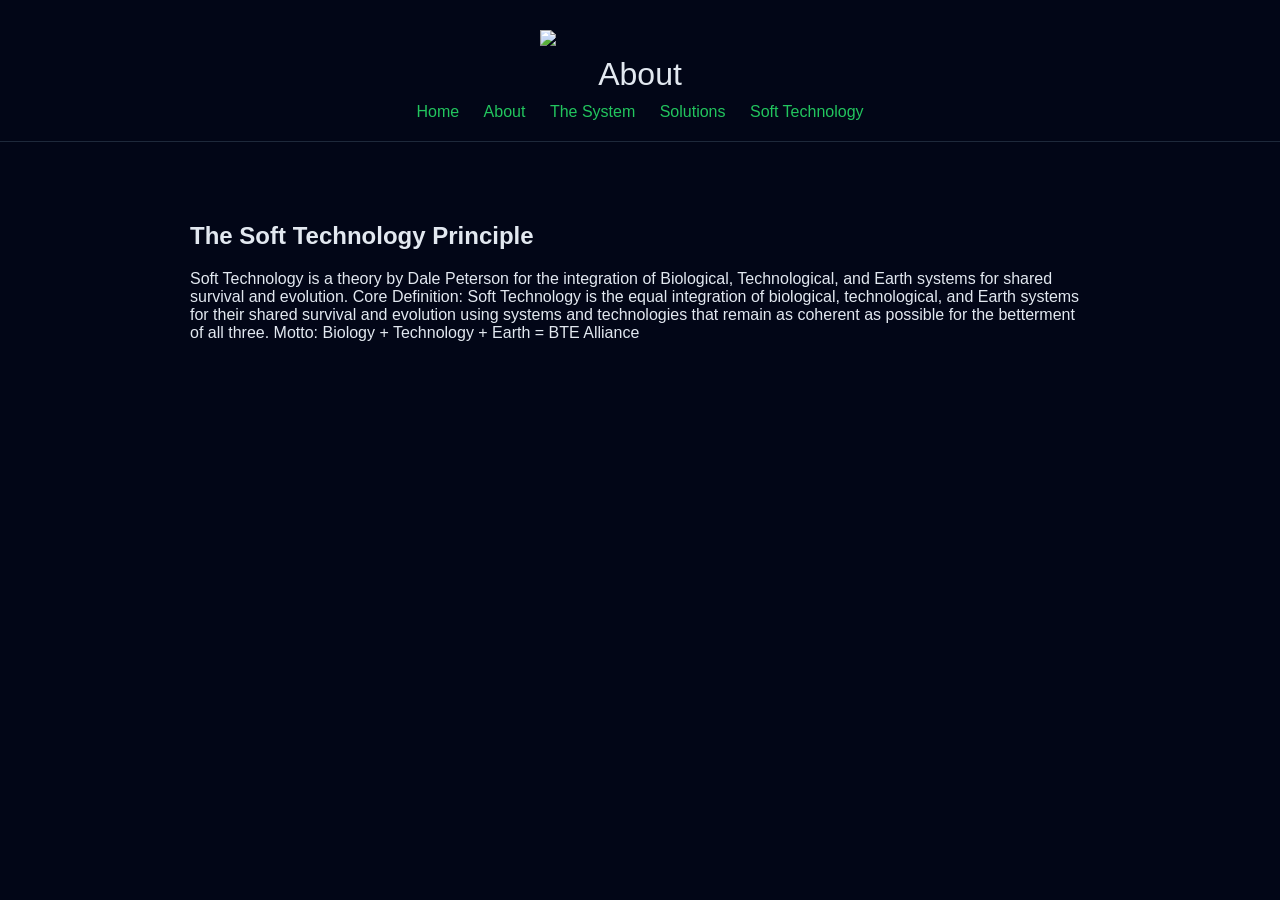
==== about.html @ cab512bc "Add files via upload" ====
<!DOCTYPE html>
<html lang="en">
<head>
    <meta charset="UTF-8">
    <title>About – BTE Alliance</title>
    <link rel="stylesheet" href="style.css">
</head>
<body>

<header>
    <img src="logo.png" class="logo">
    <h1>About</h1>
    <nav>
        <a href="index.html">Home</a>
        <a href="about.html">About</a>
        <a href="system.html">The System</a>
        <a href="solutions.html">Solutions</a>
		<a href="soft-technology.html">Soft Technology</a>
    </nav>
</header>

<section>
    <h2>The Soft Technology Principle</h2>
    <p>Soft Technology is a theory by Dale Peterson for the integration of 
	Biological, Technological, and Earth systems for shared survival and evolution.
Core Definition: Soft Technology is the equal integration of biological,
technological, and Earth systems for their shared survival and
evolution using systems and technologies that remain as coherent as possible for
 the betterment of all three.

Motto:  Biology + Technology + Earth = BTE Alliance


</p>
</section>

</body>
</html>
---- style.css ----
/* ===================================================== */
/* BTE ALLIANCE WEBSITE STYLESHEET */
/* ----------------------------------------------------- */
/* This file controls the visual layout and appearance   */
/* of the website.                                       */
/*                                                       */
/* Design Goals:                                         */
/* - Clean, readable, technical feel                     */
/* - No aggressive styling or distractions               */
/* - Easy to modify and extend                           */
/* ===================================================== */


/* ===================================================== */
/* BASE PAGE SETTINGS */
/* ===================================================== */

body {
    font-family: Arial, sans-serif;   /* simple, readable font */
    margin: 0;                        /* remove browser default margins */
    background: #020617;              /* dark background */
    color: #e2e8f0;                   /* light text */
}


/* ===================================================== */
/* HEADER (TOP OF PAGE) */
/* ===================================================== */

header {
    text-align: center;               /* center all header content */
    padding: 20px;
    border-bottom: 1px solid #1e293b; /* subtle divider line */
}

/* Logo image */
.logo {
    width: 200px;                      /* adjust size if needed orig 80 */
    display: block;
    margin: 10px auto;                /* center horizontally */
}

/* Main title */
header h1 {
    margin: 5px 0;
    font-weight: 500;                 /* not too bold */
}

/* Subtitle */
header p {
    margin: 0;
    color: #94a3b8;                   /* softer gray */
}


/* ===================================================== */
/* NAVIGATION LINKS */
/* ===================================================== */

nav {
    margin-top: 10px;
}

nav a {
    margin: 0 10px;                   /* spacing between links */
    text-decoration: none;            /* remove underline */
    color: #22c55e;                   /* green accent */
    font-weight: 500;
}

/* Hover effect (when mouse is over link) */
nav a:hover {
    text-decoration: underline;
}


/* ===================================================== */
/* GENERAL SECTION SETTINGS */
/* ===================================================== */

section {
    padding: 60px 20px;               /* vertical spacing */
    max-width: 900px;                 /* limit width for readability */
    margin: auto;                     /* center section */
}


/* ===================================================== */
/* HERO SECTION (TOP MESSAGE AREA) */
/* ===================================================== */

.hero {
    display: flex;                    /* use flexbox for layout */
    flex-direction: column;           /* stack items vertically */
    align-items: center;              /* center horizontally */
    text-align: center;               /* center text */
}

/* Main headline */
.hero h2 {
    font-size: 1.8em;                 /* moderate size */
    font-weight: 500;
    margin-bottom: 10px;
}

/* Supporting text */
.hero p {
    font-size: 1em;
    color: #94a3b8;
    margin-bottom: 20px;
}

/* Button container (optional grouping) */
.hero-buttons {
    margin-top: 10px;
}


/* ===================================================== */
/* BUTTON STYLE */
/* ===================================================== */

button {
    padding: 10px 20px;
    background: #22c55e;              /* green */
    border: none;
    border-radius: 4px;
    color: black;
    font-weight: 500;
    cursor: pointer;
}

/* Hover effect */
button:hover {
    background: #16a34a;
}


/* ===================================================== */
/* DIAGRAM SECTION (YOUR INTERACTIVE GRAPHIC AREA) */
/* ===================================================== */

.diagram-section {
    text-align: center;
}

/* Container holds image + clickable overlays */
.diagram-container {
    position: relative;               /* allows absolute positioning inside */
    display: inline-block;
}

/* Diagram image */
.diagram-image {
    max-width: 100%;
    height: auto;
}


/* ===================================================== */
/* AI / TWO TYPES OF TECHNOLOGY SECTION */
/* ===================================================== */

.ai-types {
    display: flex;
    justify-content: center;
    gap: 20px;
    flex-wrap: wrap;                  /* allows stacking on small screens */
}

/* Individual box */
.ai-types div {
    background: #1e293b;
    padding: 20px;
    border-radius: 8px;
    max-width: 300px;
    text-align: center;
}


/* ===================================================== */
/* CALL TO ACTION SECTION */
/* ===================================================== */

.cta {
    text-align: center;
    margin-top: 40px;
}

.cta h2 {
    font-weight: 500;
}


/* ===================================================== */
/* FOOTER */
/* ===================================================== */

footer {
    text-align: center;
    padding: 20px;
    border-top: 1px solid #1e293b;
    color: #94a3b8;
}
/* ========================= */
/* CLICKABLE ZONES OVER IMAGE */
/* ========================= */

/* Base zone (invisible clickable area) */
.zone {
    position: absolute;
    cursor: pointer;
}

/* DEBUG MODE (turn ON to see zones while positioning) */

.zone {
   /* background: rgba(0, 255, 0, 0.25); */ 
}

/* ========================= */
/* POSITION EACH ZONE */
/* YOU CONTROL THESE VALUES */
/* ========================= */

/* Example placeholders — adjust these */

.biology {
    top: 50%; 
    left: 60%;
    width: 30%;
    height: 40%;
}

.technology {
    top: 5%;
    left: 25%;
    width: 50%;
    height: 30%;
}

.earth {
    top: 50%;
    left: 10%;
    width: 30%;
    height: 40%;
}

/* Overlaps (you define these precisely later) */

.bio-tech {
    top: 30%;
    left: 60%;
    width: 20%;
    height: 20%;
}

.tech-earth {
    top: 30%;
    left: 20%;
    width: 20%;
    height: 20%;
}

.bio-earth {
    top: 63%;
    left: 40%;
    width: 20%;
    height: 30%;
}

.all-three {
    top: 47%;
    left: 44%;
    width: 12%;
    height: 15%;
}

/* ========================= */
/* POPUP STYLING */
/* ========================= */

/* Background overlay */
.popup {
    position: fixed;
    top: 0;
    left: 0;
    width: 100%;
    height: 100%;
    background: rgba(0, 0, 0, 0.7);
    display: flex;
    align-items: center;
    justify-content: center;
}

/* Hide popup */
.hidden {
   display: none; 
}

/* Popup content box */
.popup-content {
    background: #1e293b;
    padding: 20px;
    border-radius: 8px;
    max-width: 400px;
    text-align: center;
    color: #e2e8f0;
    border: 1px solid #22c55e;
}
.zone {
    position: absolute;
    z-index: 10;
}

.diagram-image {
    pointer-events: none;
}
/* Enable this section to show boxes*/
/*.zone {
   background: rgba(0, 255, 0, 0.3);
    z-index: 10; */
}
/* ========================= */
/* TECHNOLOGY PAGE COLUMNS */
/* ========================= */

.tech-columns {
    display: flex;
    gap: 40px;
    flex-wrap: wrap;
}

/* Each column */
.column {
    flex: 1;
    min-width: 280px;
}

/* Headings */
.column h3 {
    color: #22c55e;
}
/* ========================= */
/* DIAGRAM INSTRUCTION TEXT */
/* ========================= */

.diagram-instruction {
    text-align: center;
    font-size: 0.99em;
    color: #94a3b8;       /* soft gray */
    margin-bottom: 55px;
}
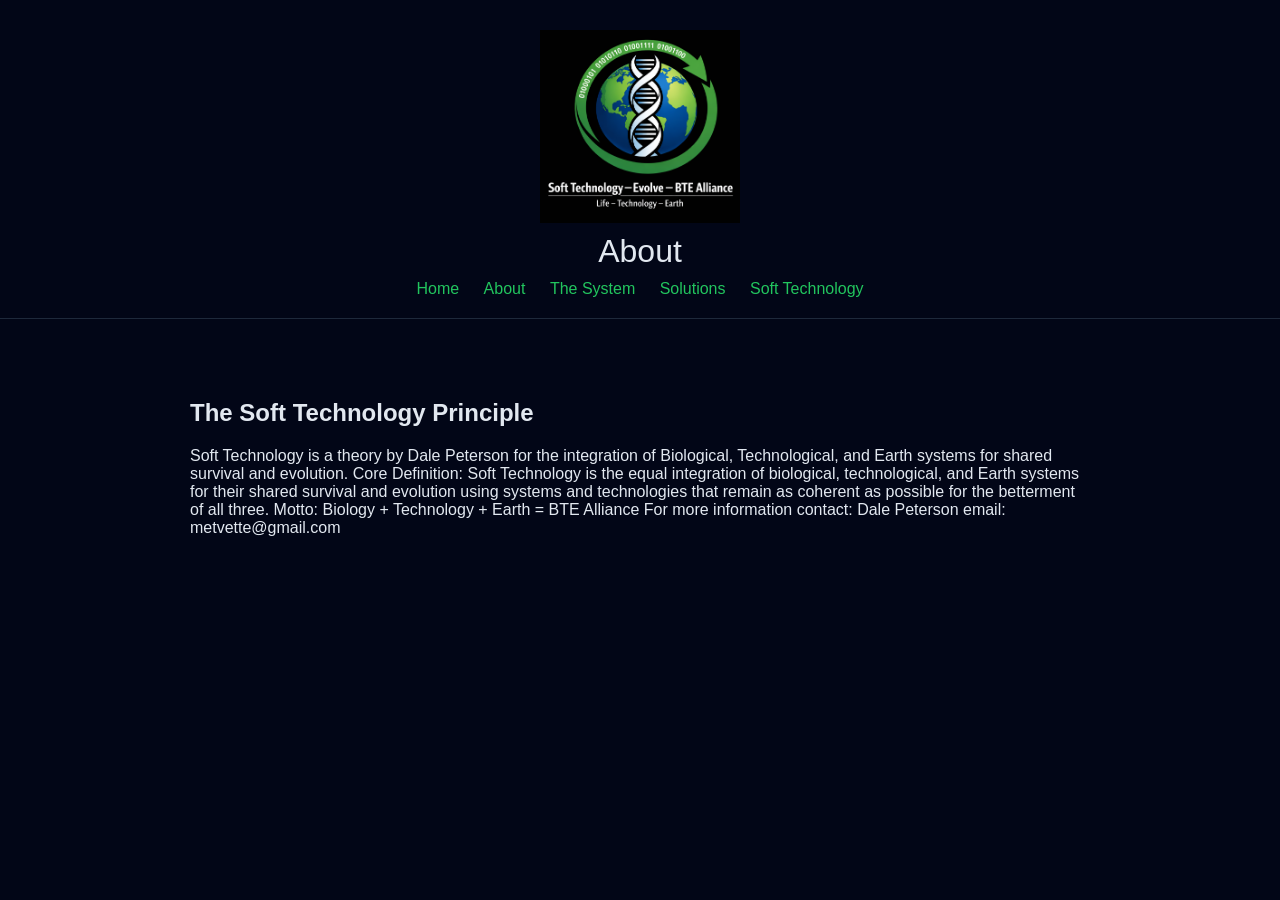
==== commit aecd77a8: "Add files via upload" ====
--- a/about.html
+++ b/about.html
@@ -30,6 +30,10 @@
 
 Motto:  Biology + Technology + Earth = BTE Alliance
 
+For more information contact: 
+Dale Peterson
+email: metvette@gmail.com
+
 
 </p>
 </section>
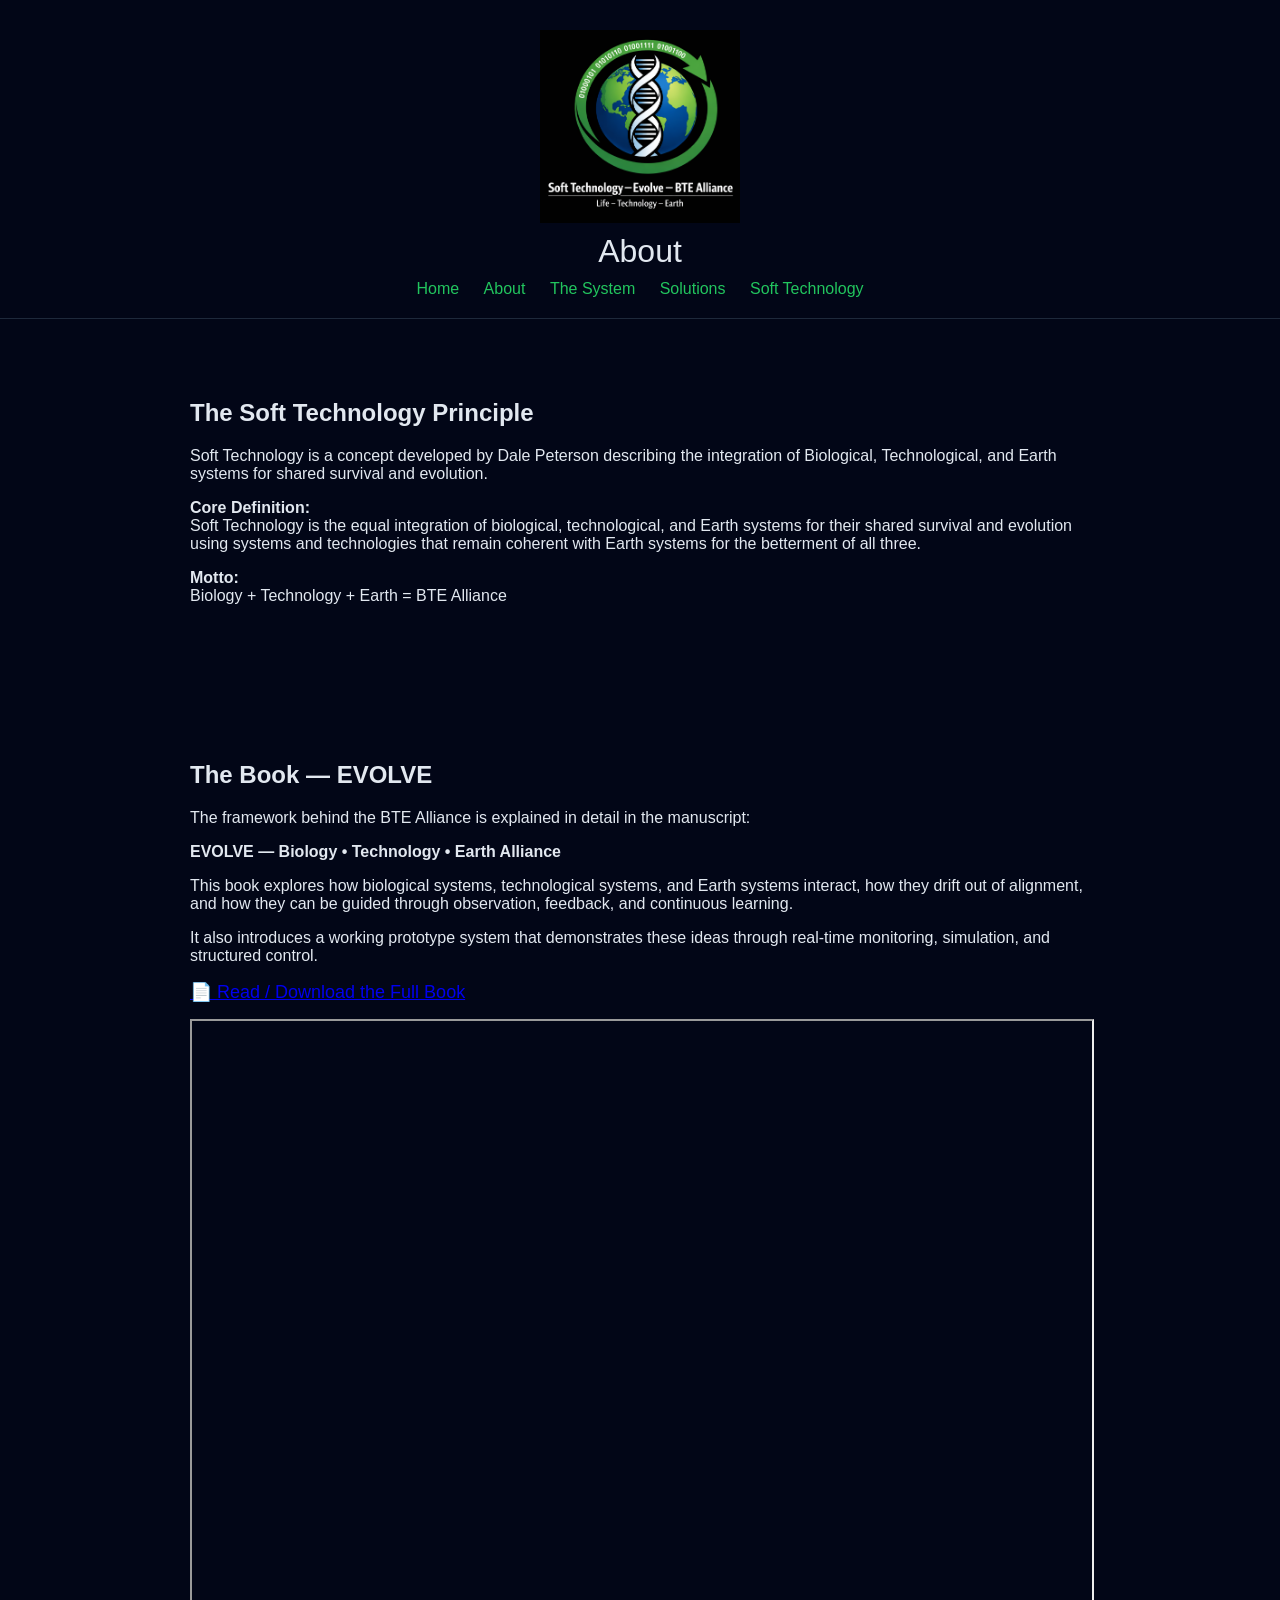
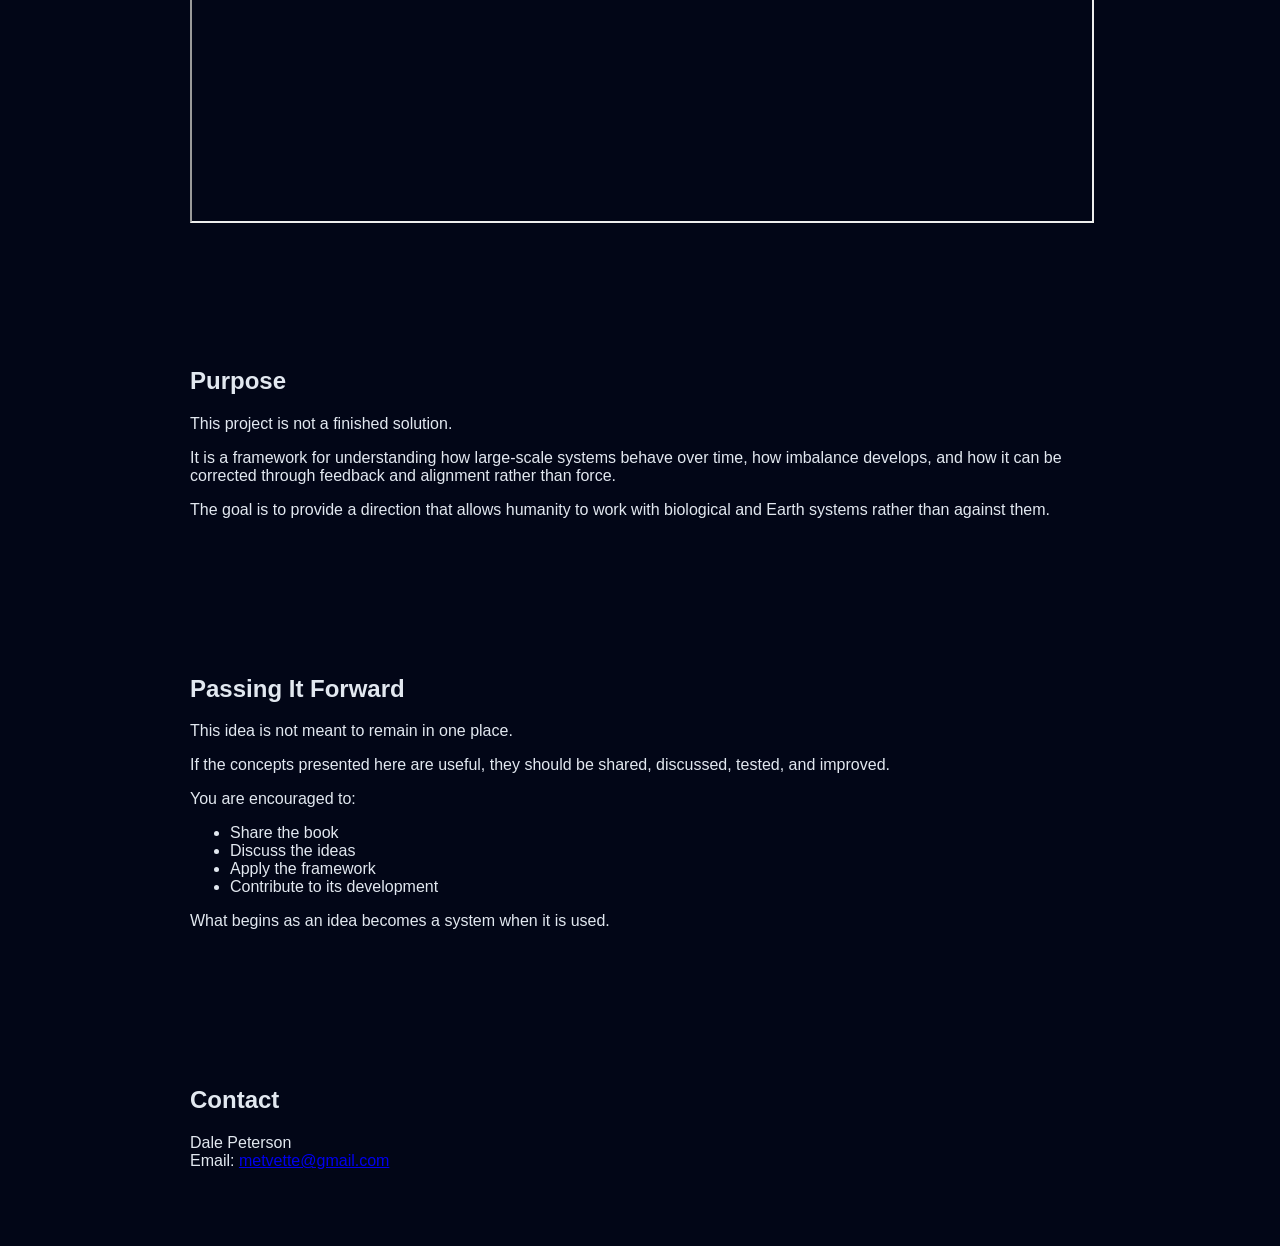
==== commit dce82cbd: "Add files via upload" ====
--- a/about.html
+++ b/about.html
@@ -10,32 +10,147 @@
 <header>
     <img src="logo.png" class="logo">
     <h1>About</h1>
+
     <nav>
         <a href="index.html">Home</a>
         <a href="about.html">About</a>
         <a href="system.html">The System</a>
         <a href="solutions.html">Solutions</a>
-		<a href="soft-technology.html">Soft Technology</a>
+        <a href="soft-technology.html">Soft Technology</a>
     </nav>
 </header>
 
+<!-- ========================= -->
+<!-- CORE PRINCIPLE -->
+<!-- ========================= -->
+
 <section>
     <h2>The Soft Technology Principle</h2>
-    <p>Soft Technology is a theory by Dale Peterson for the integration of 
-	Biological, Technological, and Earth systems for shared survival and evolution.
-Core Definition: Soft Technology is the equal integration of biological,
-technological, and Earth systems for their shared survival and
-evolution using systems and technologies that remain as coherent as possible for
- the betterment of all three.
 
-Motto:  Biology + Technology + Earth = BTE Alliance
+    <p>
+        Soft Technology is a concept developed by Dale Peterson describing the integration
+        of Biological, Technological, and Earth systems for shared survival and evolution.
+    </p>
 
-For more information contact: 
-Dale Peterson
-email: metvette@gmail.com
+    <p>
+        <strong>Core Definition:</strong><br>
+        Soft Technology is the equal integration of biological, technological,
+        and Earth systems for their shared survival and evolution using systems
+        and technologies that remain coherent with Earth systems for the
+        betterment of all three.
+    </p>
 
+    <p>
+        <strong>Motto:</strong><br>
+        Biology + Technology + Earth = BTE Alliance
+    </p>
+</section>
 
-</p>
+<!-- ========================= -->
+<!-- THE BOOK -->
+<!-- ========================= -->
+
+<section>
+    <h2>The Book — EVOLVE</h2>
+
+    <p>
+        The framework behind the BTE Alliance is explained in detail in the manuscript:
+    </p>
+
+    <p>
+        <strong>EVOLVE — Biology • Technology • Earth Alliance</strong>
+    </p>
+
+    <p>
+        This book explores how biological systems, technological systems,
+        and Earth systems interact, how they drift out of alignment,
+        and how they can be guided through observation, feedback,
+        and continuous learning.
+    </p>
+
+    <p>
+        It also introduces a working prototype system that demonstrates these ideas
+        through real-time monitoring, simulation, and structured control.
+    </p>
+
+    <!-- DOWNLOAD LINK -->
+    <p>
+        <a href="EVOLVE BTE Book.pdf" target="_blank" style="font-size:18px;">
+            📄 Read / Download the Full Book
+        </a>
+    </p>
+
+    <!-- OPTIONAL EMBED (leave or remove) -->
+    <iframe src="EVOLVE BTE Book.pdf" width="100%" height="800px"></iframe>
+
+</section>
+
+<!-- ========================= -->
+<!-- PURPOSE -->
+<!-- ========================= -->
+
+<section>
+    <h2>Purpose</h2>
+
+    <p>
+        This project is not a finished solution.
+    </p>
+
+    <p>
+        It is a framework for understanding how large-scale systems behave over time,
+        how imbalance develops, and how it can be corrected through feedback
+        and alignment rather than force.
+    </p>
+
+    <p>
+        The goal is to provide a direction that allows humanity to work with
+        biological and Earth systems rather than against them.
+    </p>
+</section>
+
+<!-- ========================= -->
+<!-- PASS IT FORWARD -->
+<!-- ========================= -->
+
+<section>
+    <h2>Passing It Forward</h2>
+
+    <p>
+        This idea is not meant to remain in one place.
+    </p>
+
+    <p>
+        If the concepts presented here are useful, they should be shared,
+        discussed, tested, and improved.
+    </p>
+
+    <p>
+        You are encouraged to:
+    </p>
+
+    <ul>
+        <li>Share the book</li>
+        <li>Discuss the ideas</li>
+        <li>Apply the framework</li>
+        <li>Contribute to its development</li>
+    </ul>
+
+    <p>
+        What begins as an idea becomes a system when it is used.
+    </p>
+</section>
+
+<!-- ========================= -->
+<!-- CONTACT -->
+<!-- ========================= -->
+
+<section>
+    <h2>Contact</h2>
+
+    <p>
+        Dale Peterson<br>
+        Email: <a href="mailto:metvette@gmail.com">metvette@gmail.com</a>
+    </p>
 </section>
 
 </body>
